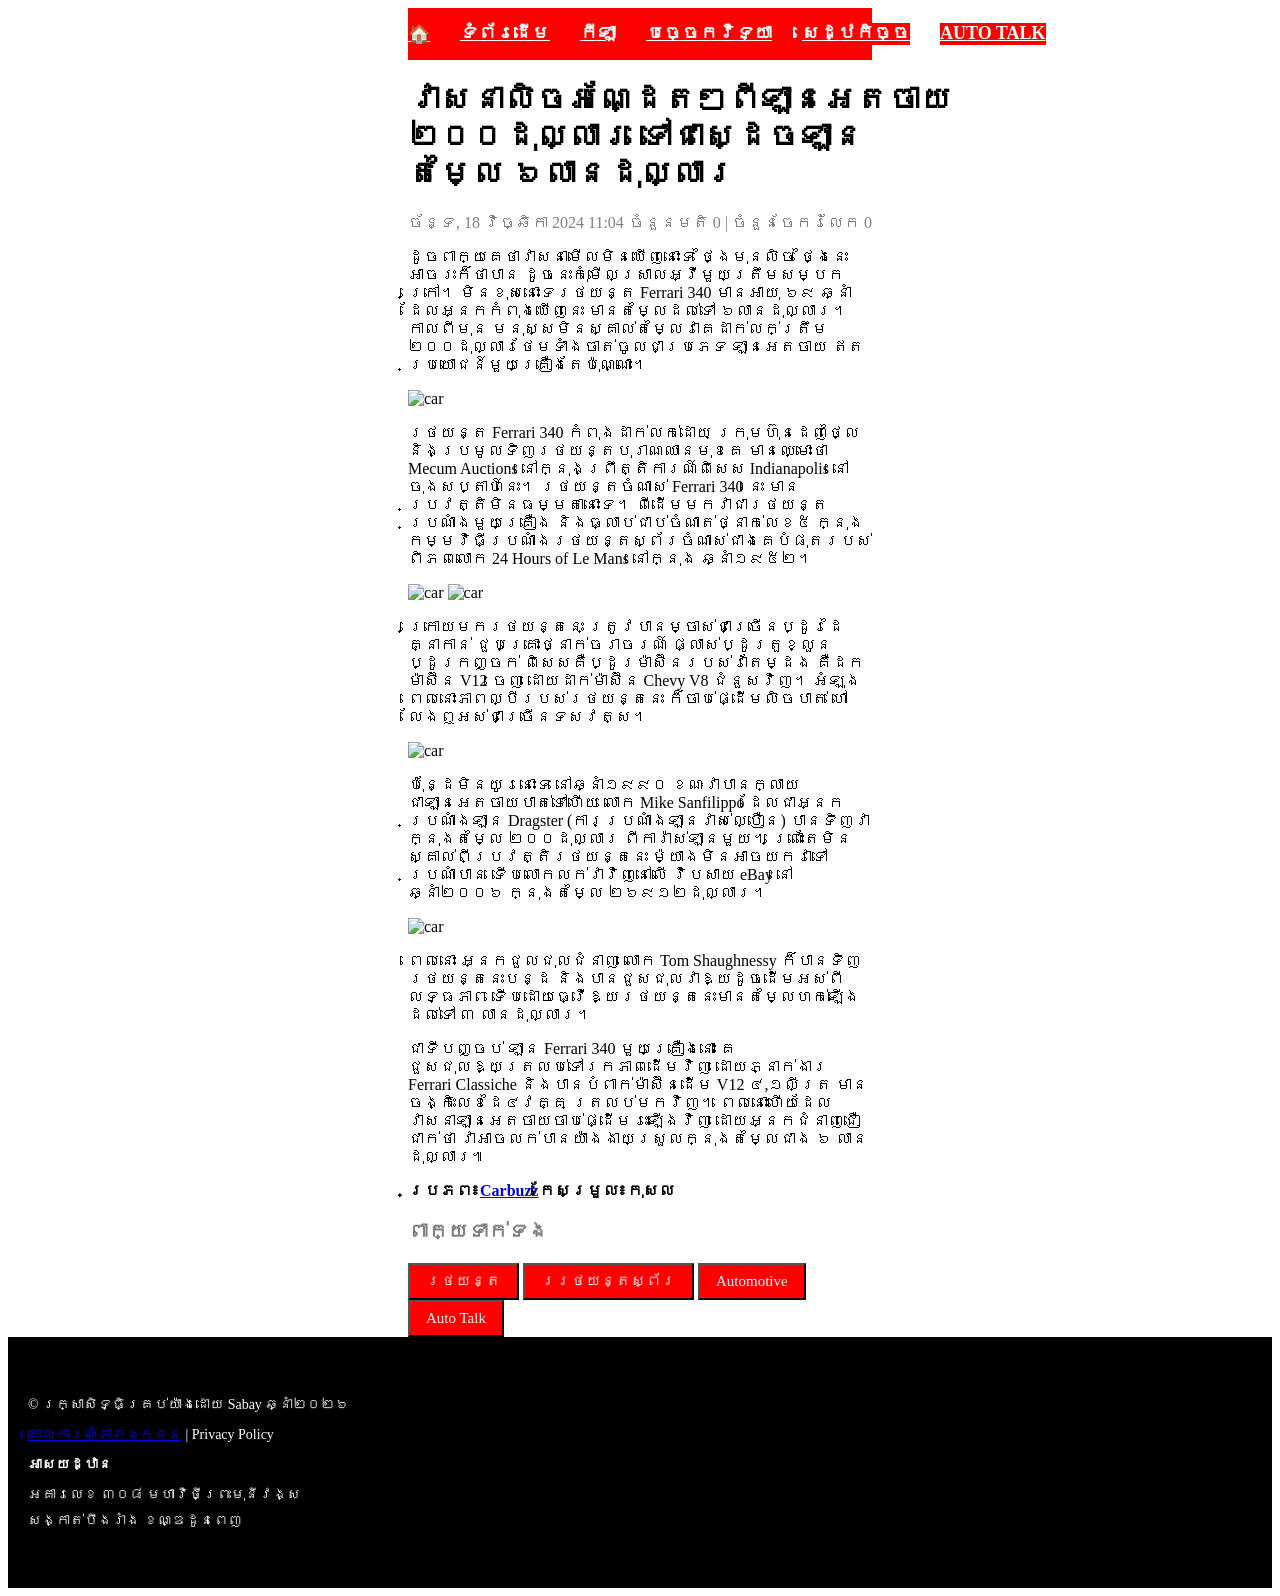
==== homework2.html @ 0eeda16b "Add files via upload" ====
<!DOCTYPE html>
<html lang="en">
<head>
    <meta charset="UTF-8">
    <meta name="viewport" content="width=device-width, initial-scale=1.0">
    <title>HomeWork</title>
        <style>
        
            header{
           background: red;
           padding: 15px 0;
            }
        .menu{
            width: 1200px;
            display: flex;
            margin: 0%;
            gap: 30px;
        }
        .menu a{
            background-color: red;
            color: rgb(255, 255, 255);
            font-family: "khmer os Battambang";
            font-size: 18px;
            font-weight: bold; 
        }
        .contaner{
            margin-left: 400px;
            margin-right:400px;
            font-family:"khmer os battambang";
        }
        .h1{
            font-family:"Khmer OS Battambang";
        
        }
        .h2{
            display: flex;
            justify-content: space-between;
            color:gray;
        }
        .h3{
            color: rgb(0, 0, 0);
            font-weight: bolder;
            display: flex;
        }
        .h4{
            color:gray;
            font-size: 20px;
            font-weight: bold;
        }
        .button {
            background-color: red;
            color: white;
            font-family: "khmer os battambang";
            font-size: 15px;
            padding: 8px 16px;
            display: inline-block;
        }
        .footer {
            background-color: black;
            color:white;         
            padding: 50px 20px;      
            font-family: 'Khmer OS Battambang';
        }
        .footer-text {
            font-size: 14px;
            line-height: 1.8;       
            margin: 5px 0;
        }

    </style>
</head>
    <body>
    <div class="contaner">
    <header>
        <div class="menu">
            <a href="#">🏠</a>
            <a href="#">ទំព័រដើម</a>
            <a href="#">កីឡា</a>
            <a href="#">បច្ចេកវិទ្យា</a>
            <a href="#">សេដ្ឋកិច្ច</a>
            <a href="#">AUTO TALK</a>
        </div>
    </header>
        <div class="h1">

            <h1>វាសនាលិចអណ្ដែតៗពីឡានអេតចាយ ២០០ដុល្លារ ទៅជាស្ដេចឡានតម្លៃ ៦លានដុល្លារ</h1>
        </div>
        <div class="h2">
            <a>ច័ន្ទ, 18 វិច្ឆិកា 2024 11:04</a>
            <a>ចំនួនមតិ 0 |  ចំនួនចែករំលែក 0</a>
        </div>
        <p>ដូចពាក្យគេថាវាសនាមើលមិនឃើញនោះទេ ថ្ងៃមុនលិច ថ្ងៃនេះអាចរះក៏ថាបាន 
            ដូចនេះកុំមើលស្រាលអ្វីមួយត្រឹមសម្បកក្រៅ។ មិនខុសនោះទេរថយន្ត Ferrari 340 មានអាយុ ៦៩ ឆ្នាំដែលអ្នកកំពុងឃើញនេះ
            មានតម្លៃដល់ទៅ ៦លានដុល្លារ។ កាលពីមុន មនុស្សមិនស្គាល់តម្លៃវាគេដាក់លក់ត្រឹម ២០០ដុល្លារថែម​ទាំងចាត់ចូលជាប្រភេទ 
            ឡានអេតចាយ ឥតប្រយោជន៍​មួយគ្រឿងតែប៉ុណ្ណោះ។
        </p>
        <img src="/Image/pic1.jpg"width="100%" alt="car"></img>
        <p>រថយន្ត Ferrari 340 កំពុងដាក់លក់ដោយ ក្រុមហ៊ុនដេញថ្លៃនិងប្រមូលទិញរថយន្តបុរាណឈានមុខគេ 
            មានឈ្មោះថា Mecum Auctions នៅក្នុងព្រឹត្តិការណ៍ពិសេស Indianapolis នៅចុងសប្តាហ៍នេះ។

        រថយន្តចំណាស់ Ferrari 340 នេះ មានប្រវត្តិមិនធម្មតានោះទេ។
 ពីដើមមកវាជារថយន្តប្រណាំងមួយគ្រឿង និងធ្លាប់ជាប់ចំណាត់ថ្នាក់លេខ៥ ក្នុងកម្មវិធីប្រណាំងរថយន្តស្ព័រចំណាស់ជាងគេបំផុតរបស់ពិភពលោក 
 24 Hours of Le Mans នៅក្នុង ឆ្នាំ១៩៥២។</p>
 <img src="/Image/pic2.jpg"width="100%"alt="car"></img>
 <img src="/Image/pic3.jpg"width="100%"alt="car"></img>
        <p>ក្រោយមករថយន្តនេះ ត្រូវបានម្ចាស់ជាច្រើនប្ដូរដៃគ្នាកាន់ ជួបគ្រោះថ្នាក់ចរាចរណ៍ ផ្លាស់ប្ដូរតួខ្លួន ប្ដូរកញ្ចក់ 
            ពិសេសគឺប្ដូរម៉ាស៊ីនរបស់វាតែម្ដង គឺដកម៉ាស៊ីន V12 ចេញ ដោយដាក់ម៉ាស៊ីន Chevy V8 ជំនួសវិញ។ 
            អំឡុងពេលនោះភាពល្បីរបស់រថយន្តនេះ ក៏ចាប់ផ្ដើមលិចបាត់ ហៅលែងឮអស់ជាច្រើនទសវត្ស។
        </p>
        <img src="/Image/pic4.jpg"width="100%" alt="car"></img>
        <p>ប៉ុន្ដែមិនយូរនោះទេ នៅឆ្នាំ១៩៩០ ខណៈវាបានក្លាយជាឡានអេតចាយបាត់ទៅហើយ លោក Mike Sanfilippo ដែលជាអ្នកប្រណាំងឡាន 
            Dragster (ការប្រណាំងឡានវាស់ល្បឿន) បានទិញវាក្នុងតម្លៃ ២០០ដុល្លារ ពីការ៉ាស់ឡានមួយ។ 
            ព្រោះតែមិនស្គាល់ពីប្រវត្តិរថយន្តនេះ ម៉្យាងមិនអាចយកវាទៅប្រណាំបាន ទើបលោកលក់វាវិញនៅលើ វ៉ិបសាយ eBay នៅឆ្នាំ២០០៦ ក្នុងតម្លៃ ២៦៩១២ដុល្លារ។</p>
            <img src="/Image/pic5.jpg"width="100%" alt="car"></img>
        <p>ពេលនោះ អ្នកជួលជុលជំនាញ លោក Tom Shaughnessy ក៏បានទិញរថយន្តនេះបន្ដ និងបានជួសជុលវាឱ្យដូចដើមអស់ពីលទ្ធភាព 
            ទើបដោយធ្វើឱ្យរថយន្តនេះមានតម្លៃហក់ឡើងដល់ទៅ ៣ លានដុល្លារ។
        </p>

            <p>ជាទីបញ្ចប់ ឡាន Ferrari 340 មួយគ្រឿងនោះ គេជួសជុលឱ្យត្រលប់ទៅរកភាពដើមវិញ ដោយភ្នាក់ងារ Ferrari Classiche 
                និងបានបំពាក់ម៉ាស៊ីនដើម V12 ៤,១លីត្រ មានចង្កិះលេខដៃ៤វគ្គ ត្រលប់មកវិញ។ 
                ពេលនោះហើយដែលវាសនាឡានអេតចាយចាប់ផ្ដើមរះឡើងវិញ ដោយអ្នកជំនាញជឿជាក់ថា 
                វាអាចលក់បានយ៉ាងងាយស្រួលក្នុងតម្លៃជាង ៦ លានដុល្លារ៕
            </p>
            <div class="h3">
            <a>ប្រភព៖</a>
            <a href="https://carbuzz.com/news/ferrari-bought-for-200-is-now-worth-over-6-million">Carbuzz</a>
            <a>កែ​សម្រួល៖ </a>
            <a>កុសល</a>
            </div>
            <div class="h4">
                <p>ពាក្យទាក់ទង</p>
            </div>
                <button class="button">រថយន្ត</button>
                <button class="button">ររថយន្តស្ព័រ</button>
                <button class="button">Automotive</button>
                <button class="button"> Auto Talk</button>
            </div>
            <div class="footer">
                    <p class="footer-text">© រក្សាសិទ្ធិគ្រប់យ៉ាងដោយ Sabay ឆ្នាំ២០២៦</p>
                    <p class="footer-text"><a href="https://sabay.com/privacy-policy/">គោលការណ៍ភាពឯកជន</a> | <a>Privacy Policy</a></p>
                    <h4 class="footer-text">អាសយដ្ឋាន</h4>
                    <p class="footer-text">អគារលេខ ៣០៨ មហាវិថីព្រះមុនីវង្ស<br>សង្កាត់បឹងរាំង ខណ្ឌដូនពេញ</p>
            </div>
    </div>

</body>
</html>
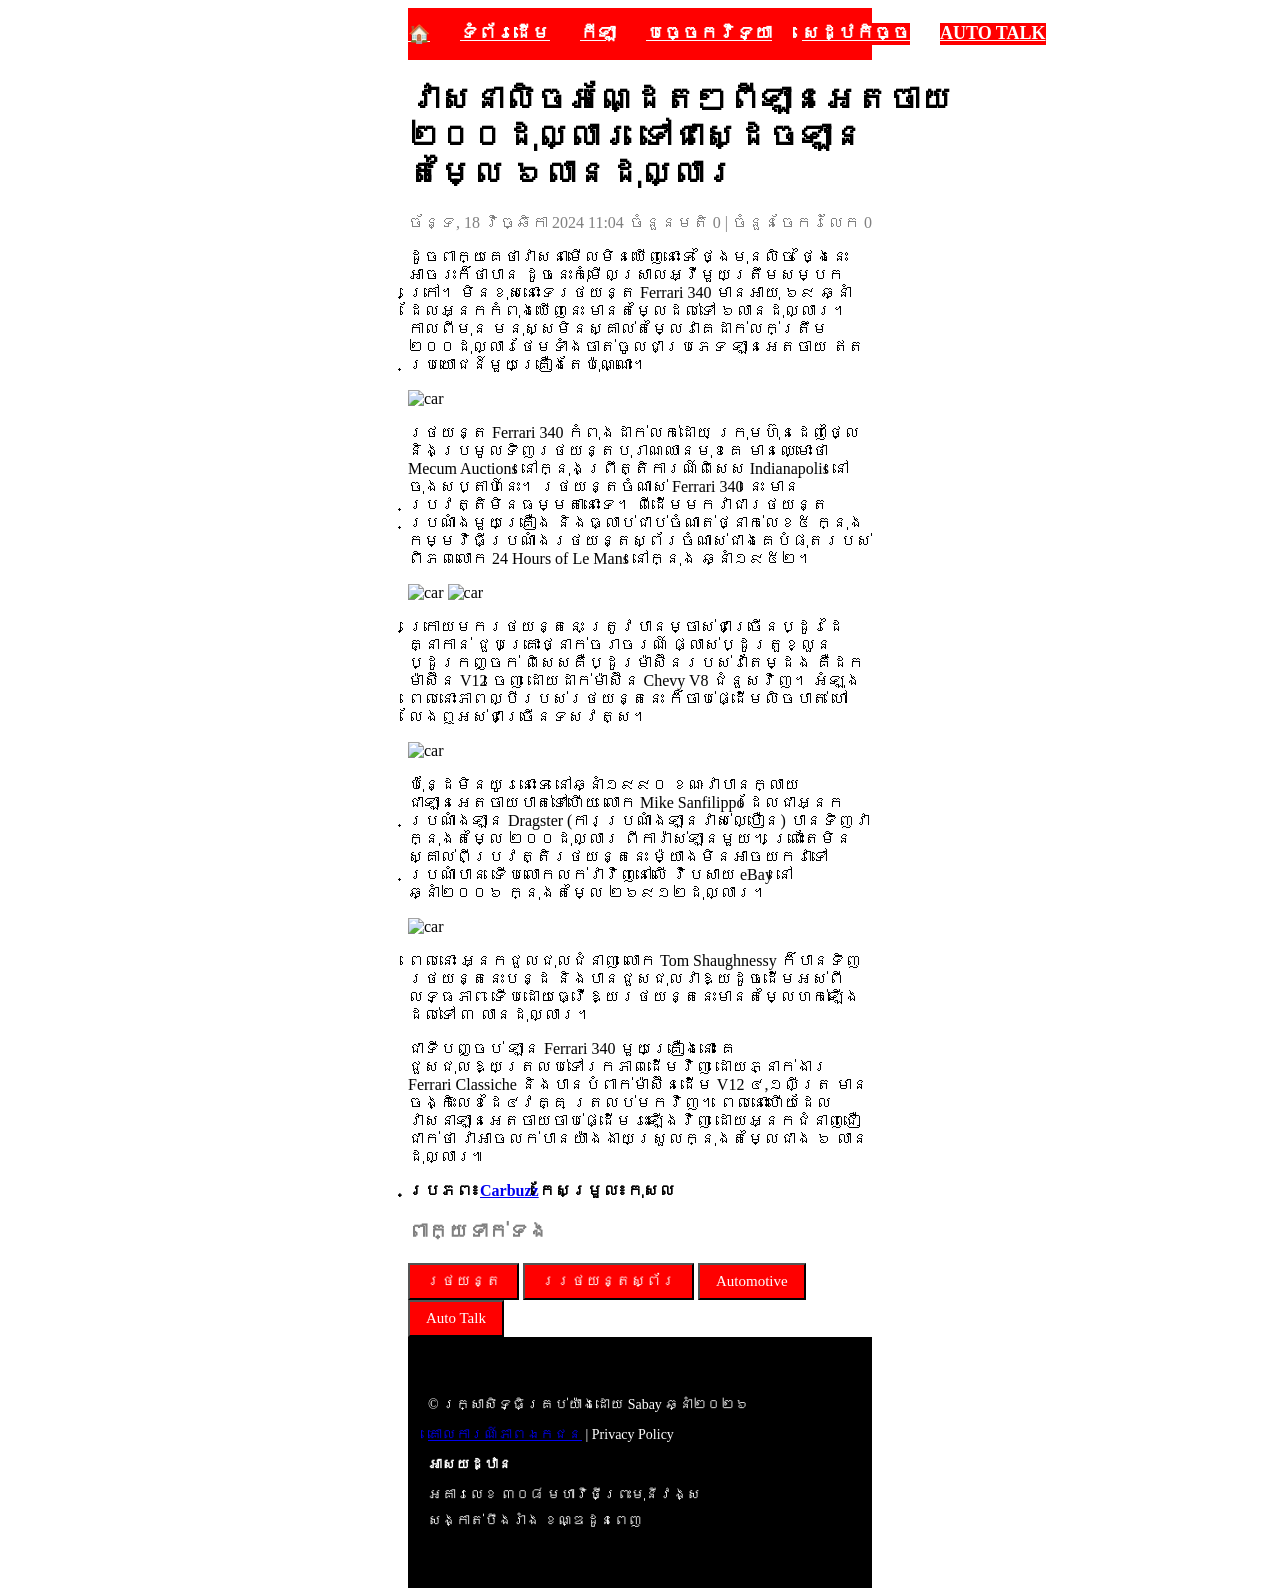
==== commit f7688a6b: "Update homework2.html" ====
--- a/homework2.html
+++ b/homework2.html
@@ -18,7 +18,7 @@
         }
         .menu a{
             background-color: red;
-            color: rgb(255, 255, 255);
+            color: white;
             font-family: "khmer os Battambang";
             font-size: 18px;
             font-weight: bold; 
@@ -38,7 +38,7 @@
             color:gray;
         }
         .h3{
-            color: rgb(0, 0, 0);
+            color: black;
             font-weight: bolder;
             display: flex;
         }
@@ -134,7 +134,6 @@
                 <button class="button">ររថយន្តស្ព័រ</button>
                 <button class="button">Automotive</button>
                 <button class="button"> Auto Talk</button>
-            </div>
             <div class="footer">
                     <p class="footer-text">© រក្សាសិទ្ធិគ្រប់យ៉ាងដោយ Sabay ឆ្នាំ២០២៦</p>
                     <p class="footer-text"><a href="https://sabay.com/privacy-policy/">គោលការណ៍ភាពឯកជន</a> | <a>Privacy Policy</a></p>
@@ -144,4 +143,4 @@
     </div>
 
 </body>
-</html>+</html>
